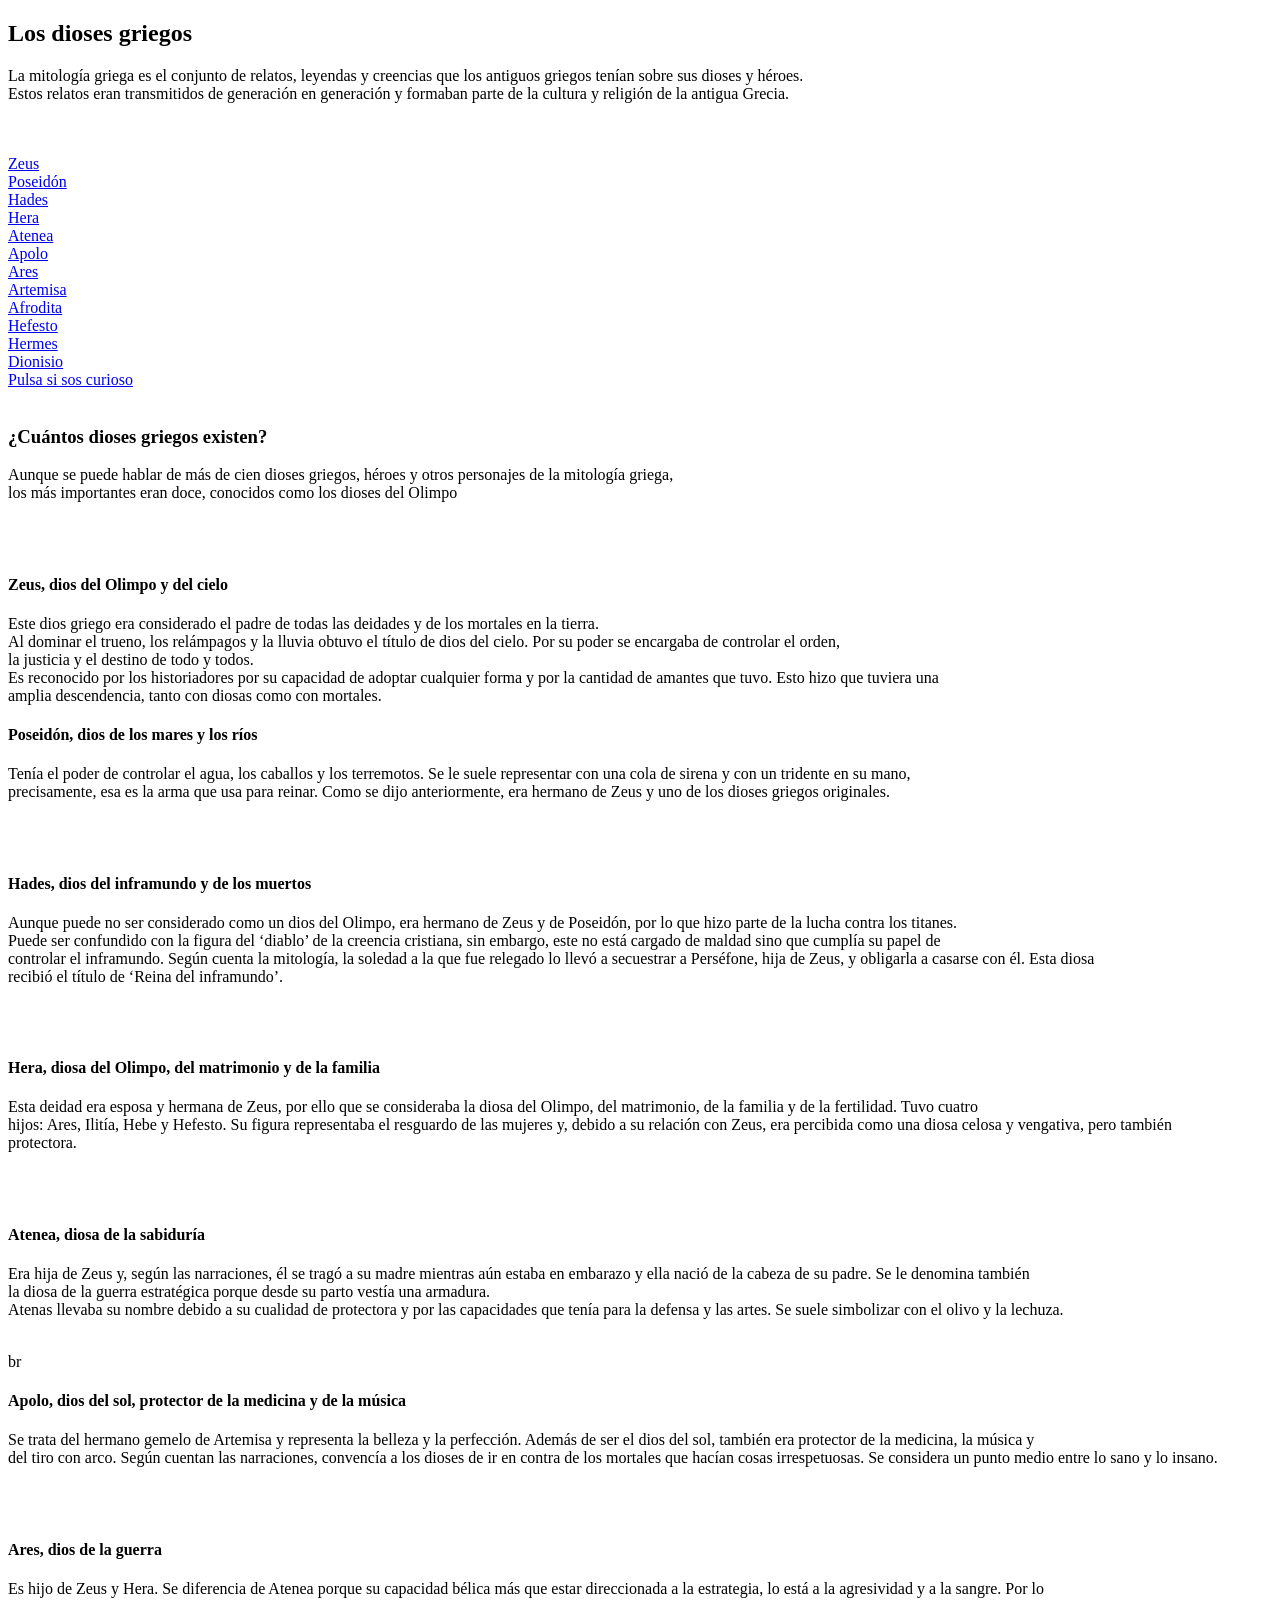
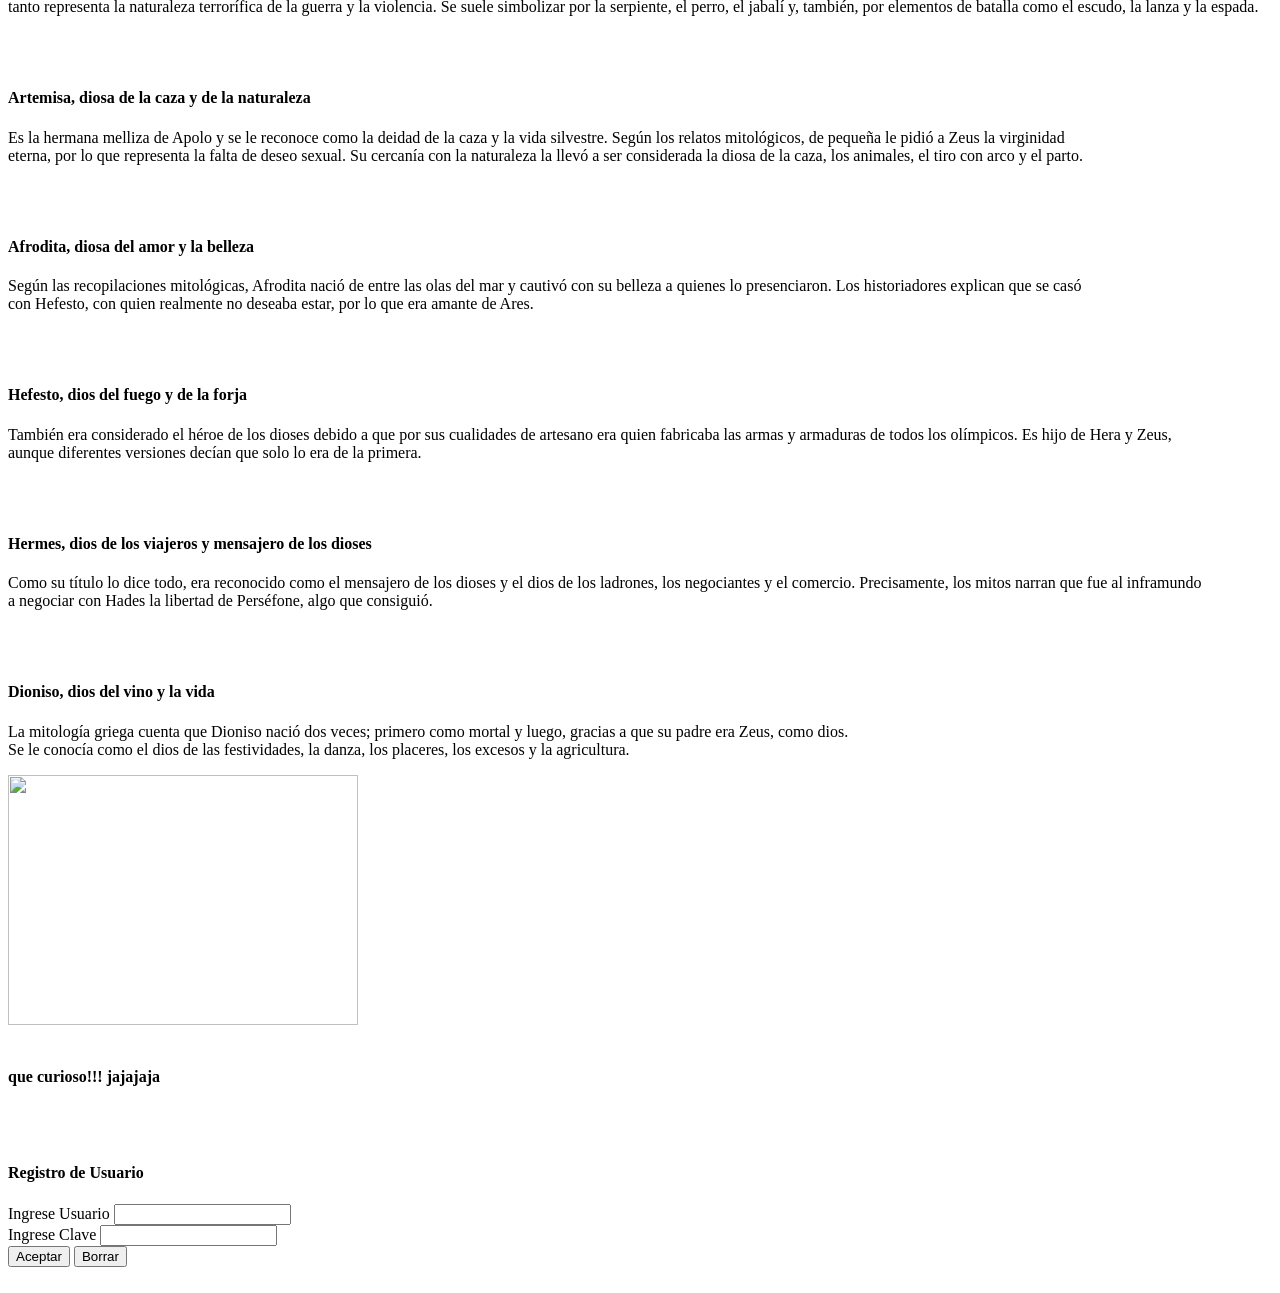
==== HTML_tarea_1.html @ f94d9804 "tarea-HTML" ====
<!DOCTYPE html>
<head>
    <title>Tarea para el Martes</title>
</head>
<body>
    <h2>Los dioses griegos</h2>
    <p>La mitología griega es el conjunto de relatos, leyendas y creencias que los antiguos griegos tenían sobre sus dioses y héroes. <br>
        Estos relatos eran transmitidos de generación en generación y formaban parte de la cultura y religión de la antigua Grecia.</p><br><br>
    <!--Pulsar la opcion deseada-->
    <a href="#Zeus">Zeus</a><br>
    <a href="#Poseidon">Poseidón</a><br>
    <a href="#Hades">Hades</a><br>
    <a href="#Hera">Hera</a><br>
    <a href="#Atenea">Atenea</a><br>
    <a href="#Apolo">Apolo</a><br>
    <a href="#Ares">Ares</a><br>
    <a href="Artemisa">Artemisa</a><br>
    <a href="#Afrodita">Afrodita</a><br>
    <a href="#Hefesto">Hefesto</a><br>
    <a href="#Hermes">Hermes</a><br>
    <a href="#Dionisio">Dionisio</a><br>
    <a href="#Pulso">Pulsa si sos curioso</a>
    <!-- Al pulsar cualquiera de estas opciones, conducira al lector hasta el texto deseado-->
    <br><br>
    <h3>¿Cuántos dioses griegos existen?</h3>
    <p>Aunque se puede hablar de más de cien dioses griegos, héroes y otros personajes de la mitología griega,<br>
    los más importantes eran doce, conocidos como los dioses del Olimpo</p><br><br>
    <a name="Zeus"></a>
      <h4>Zeus, dios del Olimpo y del cielo</h4>

    <p>Este dios griego era considerado el padre de todas las deidades y de los mortales en la tierra. <br>
        Al dominar el trueno, los relámpagos y la lluvia obtuvo el título de dios del cielo. Por su poder se encargaba de controlar el orden,<br>
         la justicia y el destino de todo y todos. <br>
        Es reconocido por los historiadores por su capacidad de adoptar cualquier forma y por la cantidad de amantes que tuvo. Esto hizo que tuviera una <br>
         amplia descendencia, tanto con diosas como con mortales.</p>
      <a name="Poseidón"></a>
      <h4>Poseidón, dios de los mares y los ríos</h4>

      <p>Tenía el poder de controlar el agua, los caballos y los terremotos. Se le suele representar con una cola de sirena y con un tridente en su mano,<br>
        precisamente, esa es la arma que usa para reinar.
        Como se dijo anteriormente, era hermano de Zeus y uno de los dioses griegos originales.</p> <br><br>
        <a name="Hades"></a>     
        <h4>Hades, dios del inframundo y de los muertos</h4>

        
      <p>Aunque puede no ser considerado como un dios del Olimpo, era hermano de Zeus y de Poseidón, por lo que hizo parte de la lucha contra los titanes. <br>
        Puede ser confundido con la figura del ‘diablo’ de la creencia cristiana, sin embargo, este no está cargado de maldad sino que cumplía su papel de <br>
        controlar el inframundo.
        Según cuenta la mitología, la soledad a la que fue relegado lo llevó a secuestrar a Perséfone, hija de Zeus, y obligarla a casarse con él. Esta diosa <br>
        recibió el título de ‘Reina del inframundo’.</p><br><br>
        <a name="Hera"></a>
            <h4>Hera, diosa del Olimpo, del matrimonio y de la familia</h4>

    <p>Esta deidad era esposa y hermana de Zeus, por ello que se consideraba la diosa del Olimpo, del matrimonio, de la familia y de la fertilidad. Tuvo cuatro <br>
           hijos: Ares, Ilitía, Hebe y Hefesto.
            Su figura representaba el resguardo de las mujeres y, debido a su relación con Zeus, era percibida como una diosa celosa y vengativa, pero también <br>
           protectora.</p> <br><br>
    <a name="Atenea"></a>
    <h4>Atenea, diosa de la sabiduría</h4>

    <p>Era hija de Zeus y, según las narraciones, él se tragó a su madre mientras aún estaba en embarazo y ella nació de la cabeza de su padre. Se le denomina también <br>
        la diosa de la guerra estratégica porque desde su parto vestía una armadura. <br>
        Atenas llevaba su nombre debido a su cualidad de protectora y por las capacidades que tenía para la defensa y las artes. Se suele simbolizar con el olivo y la lechuza.</p><br>br
    <a name="Apolo"></a>
    <h4>Apolo, dios del sol, protector de la medicina y de la música</h4>

    <p>Se trata del hermano gemelo de Artemisa y representa la belleza y la perfección. Además de ser el dios del sol, también era protector de la medicina, la música y <br>
        del tiro con arco. Según cuentan las narraciones, convencía a los dioses de ir en contra de los mortales que hacían cosas irrespetuosas.
        Se considera un punto medio entre lo sano y lo insano.</p>
    <br><br>
    <a name="Ares"></a>
    <h4>Ares, dios de la guerra</h4>

    <p>Es hijo de Zeus y Hera. Se diferencia de Atenea porque su capacidad bélica más que estar direccionada a la estrategia, lo está a la agresividad y a la sangre. Por lo <br>
        tanto representa la naturaleza terrorífica de la guerra y la violencia.
        Se suele simbolizar por la serpiente, el perro, el jabalí y, también, por elementos de batalla como el escudo, la lanza y la espada.</p>
    <br><br>
    <a name="Artemisa"></a>
    <h4>Artemisa, diosa de la caza y de la naturaleza</h4>

    <p>Es la hermana melliza de Apolo y se le reconoce como la deidad de la caza y la vida silvestre. Según los relatos mitológicos, de pequeña le pidió a Zeus la virginidad <br>
        eterna, por lo que representa la falta de deseo sexual.
        Su cercanía con la naturaleza la llevó a ser considerada la diosa de la caza, los animales, el tiro con arco y el parto.</p> <br><br>
    <a name="Afrodita"></a>
    <h4>Afrodita, diosa del amor y la belleza</h4>

    <p>Según las recopilaciones mitológicas, Afrodita nació de entre las olas del mar y cautivó con su belleza a quienes lo presenciaron. Los historiadores explican que se casó <br>
       con Hefesto, con quien realmente no deseaba estar, por lo que era amante de Ares.</p> <br><br>
    <a name="Hefesto"></a>
    <h4>Hefesto, dios del fuego y de la forja</h4>

    <p>También era considerado el héroe de los dioses debido a que por sus cualidades de artesano era quien fabricaba las armas y armaduras de todos los olímpicos. Es hijo de Hera y Zeus, <br>
       aunque diferentes versiones decían que solo lo era de la primera.</p> <br><br>
    <a name="Hermes"></a>
    <h4>Hermes, dios de los viajeros y mensajero de los dioses</h4>
    <p>Como su título lo dice todo, era reconocido como el mensajero de los dioses y el dios de los ladrones, los negociantes y el comercio. Precisamente, los mitos narran que fue al inframundo <br>
       a negociar con Hades la libertad de Perséfone, algo que consiguió.</p> <br><br>
    <a name="Dionisio"></a> 
    <h4>Dioniso, dios del vino y la vida</h4>

    <p>La mitología griega cuenta que Dioniso nació dos veces; primero como mortal y luego, gracias a que su padre era Zeus, como dios. <br>
        Se le conocía como el dios de las festividades, la danza, los placeres, los excesos y la agricultura.</p>
    
<img src="https://imagenes.eltiempo.com/files/image_1200_535/uploads/2020/06/23/5ef28c7f9d70d.jpeg"
width="350" height="250" title="Dioses Griegos" alt="">
    
        <br><br>
        <a name="Pulso"></a>
        <h4>que curioso!!! jajajaja</h4>
       <br><br>
       <h4>Registro de Usuario</h4>
       <form action="Registro" method="post"></form>
       Ingrese Usuario
       <input type="text" name="Usuario" size="20"><br>
       Ingrese Clave
       <input type="password" name="Contrasña" size="20"> <br>
       <input type="button" value="Aceptar">
       <input type="reset" value="Borrar"><br><br>
 
</body>
</html>
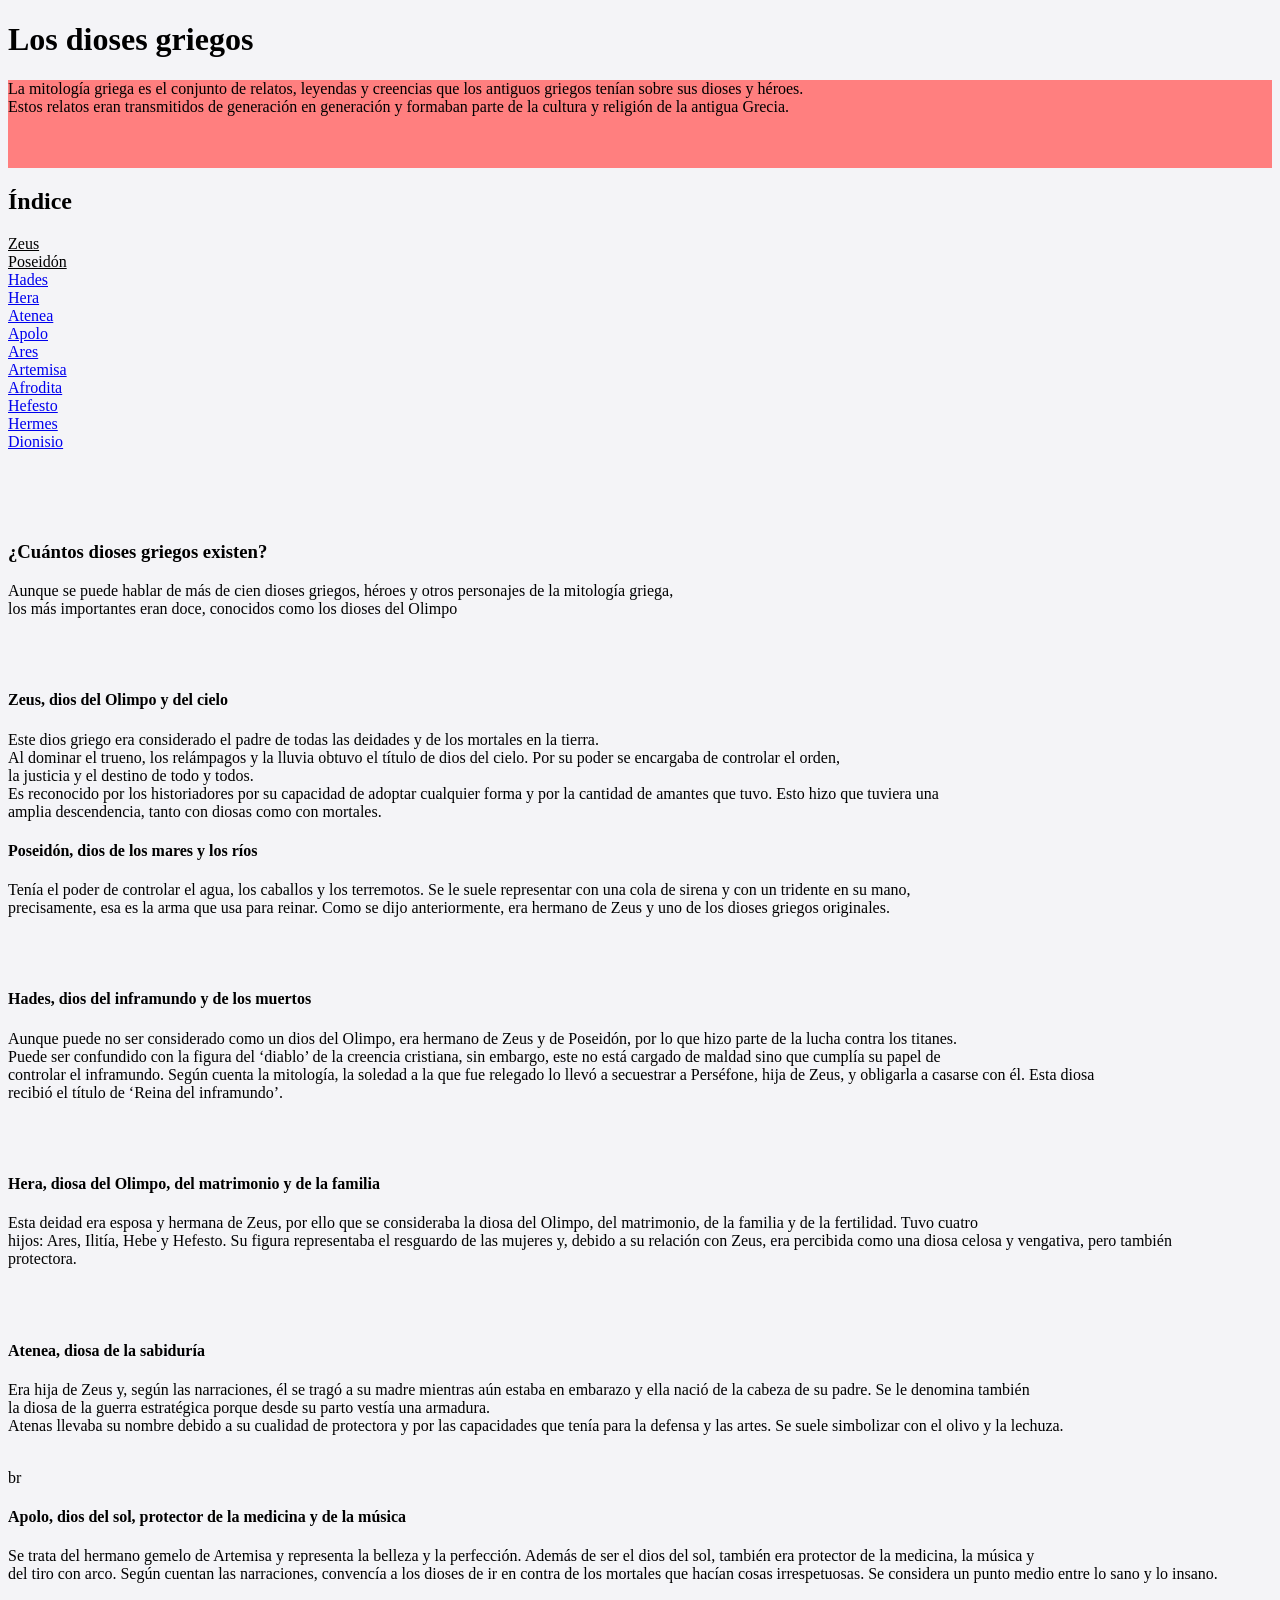
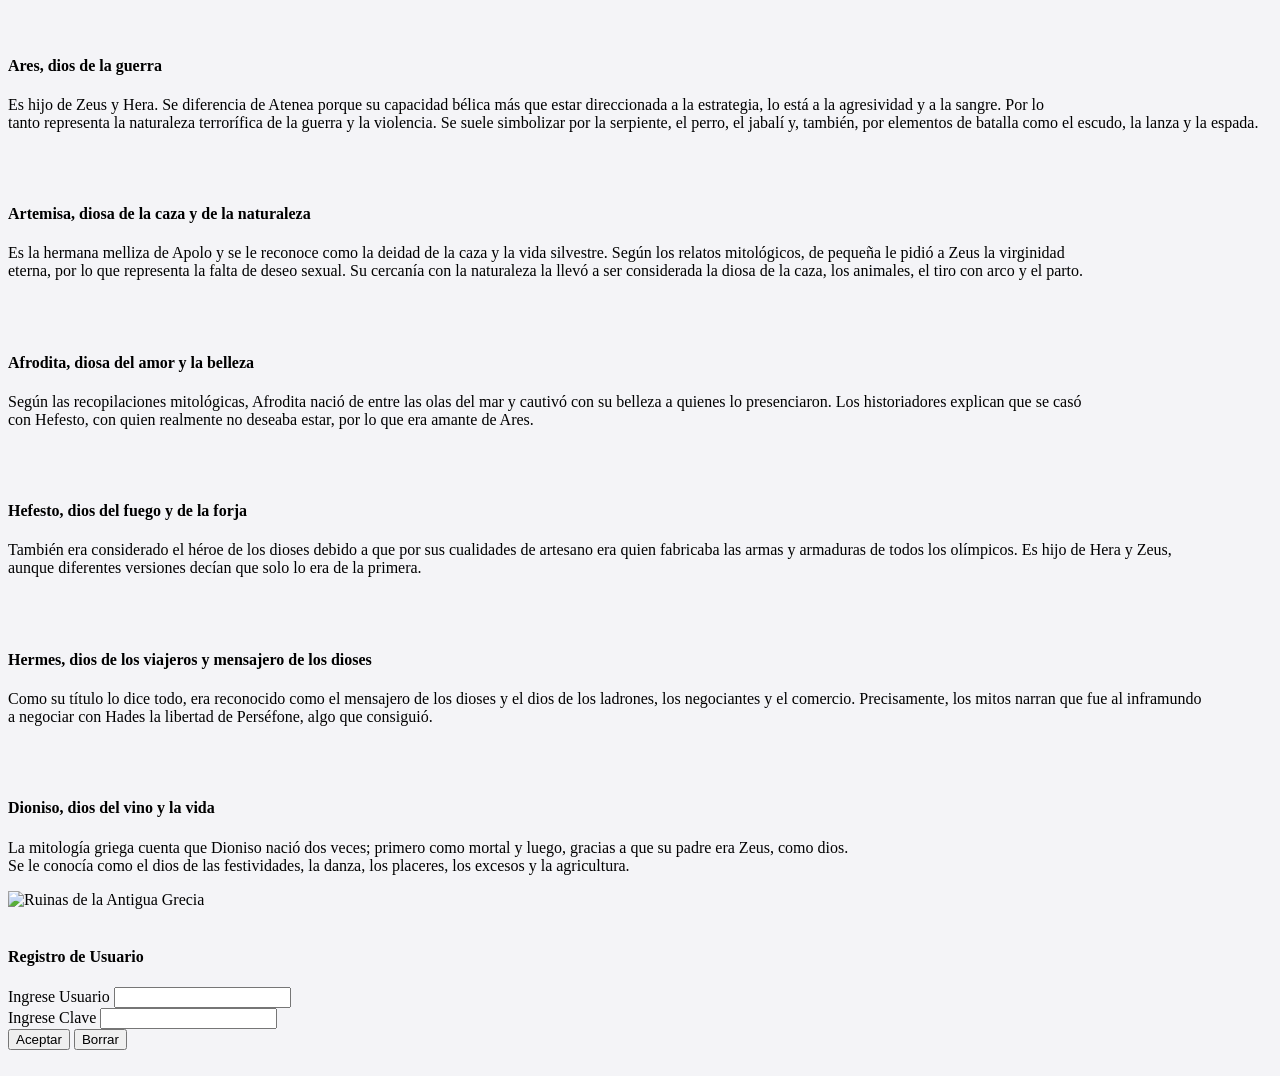
==== commit 5ac211eb: "html_tareas_2" ====
--- a/HTML_tarea_1.html
+++ b/HTML_tarea_1.html
@@ -1,14 +1,20 @@
 <!DOCTYPE html>
 <head>
+    <link rel="stylesheet" href="estilos.css">
     <title>Tarea para el Martes</title>
 </head>
-<body>
-    <h2>Los dioses griegos</h2>
-    <p>La mitología griega es el conjunto de relatos, leyendas y creencias que los antiguos griegos tenían sobre sus dioses y héroes. <br>
+<body style="background-color: rgb(244, 244, 247);">
+    <h1>Los dioses griegos</h1>
+    <div style="background-color: rgb(255, 127, 127);">
+    
+        <p>La mitología griega es el conjunto de relatos, leyendas y creencias que los antiguos griegos tenían sobre sus dioses y héroes. <br>
         Estos relatos eran transmitidos de generación en generación y formaban parte de la cultura y religión de la antigua Grecia.</p><br><br>
-    <!--Pulsar la opcion deseada-->
-    <a href="#Zeus">Zeus</a><br>
-    <a href="#Poseidon">Poseidón</a><br>
+    </div>
+    <h2>Índice</h2>
+        <!--Pulsar la opcion deseada-->
+    <div>
+        <a href="#Zeus" style="color: black;">Zeus</a><br>
+    <a href="#Poseidon" style="color: black;">Poseidón</a><br>
     <a href="#Hades">Hades</a><br>
     <a href="#Hera">Hera</a><br>
     <a href="#Atenea">Atenea</a><br>
@@ -19,7 +25,10 @@
     <a href="#Hefesto">Hefesto</a><br>
     <a href="#Hermes">Hermes</a><br>
     <a href="#Dionisio">Dionisio</a><br>
-    <a href="#Pulso">Pulsa si sos curioso</a>
+   
+    </div>
+    <br><br>
+
     <!-- Al pulsar cualquiera de estas opciones, conducira al lector hasta el texto deseado-->
     <br><br>
     <h3>¿Cuántos dioses griegos existen?</h3>
@@ -97,16 +106,14 @@
        a negociar con Hades la libertad de Perséfone, algo que consiguió.</p> <br><br>
     <a name="Dionisio"></a> 
     <h4>Dioniso, dios del vino y la vida</h4>
-
+    
     <p>La mitología griega cuenta que Dioniso nació dos veces; primero como mortal y luego, gracias a que su padre era Zeus, como dios. <br>
         Se le conocía como el dios de las festividades, la danza, los placeres, los excesos y la agricultura.</p>
     
 <img src="https://imagenes.eltiempo.com/files/image_1200_535/uploads/2020/06/23/5ef28c7f9d70d.jpeg"
-width="350" height="250" title="Dioses Griegos" alt="">
+width="350" height="250" title="Dioses Griegos" alt="Ruinas de la Antigua Grecia">
     
-        <br><br>
-        <a name="Pulso"></a>
-        <h4>que curioso!!! jajajaja</h4>
+       
        <br><br>
        <h4>Registro de Usuario</h4>
        <form action="Registro" method="post"></form>
